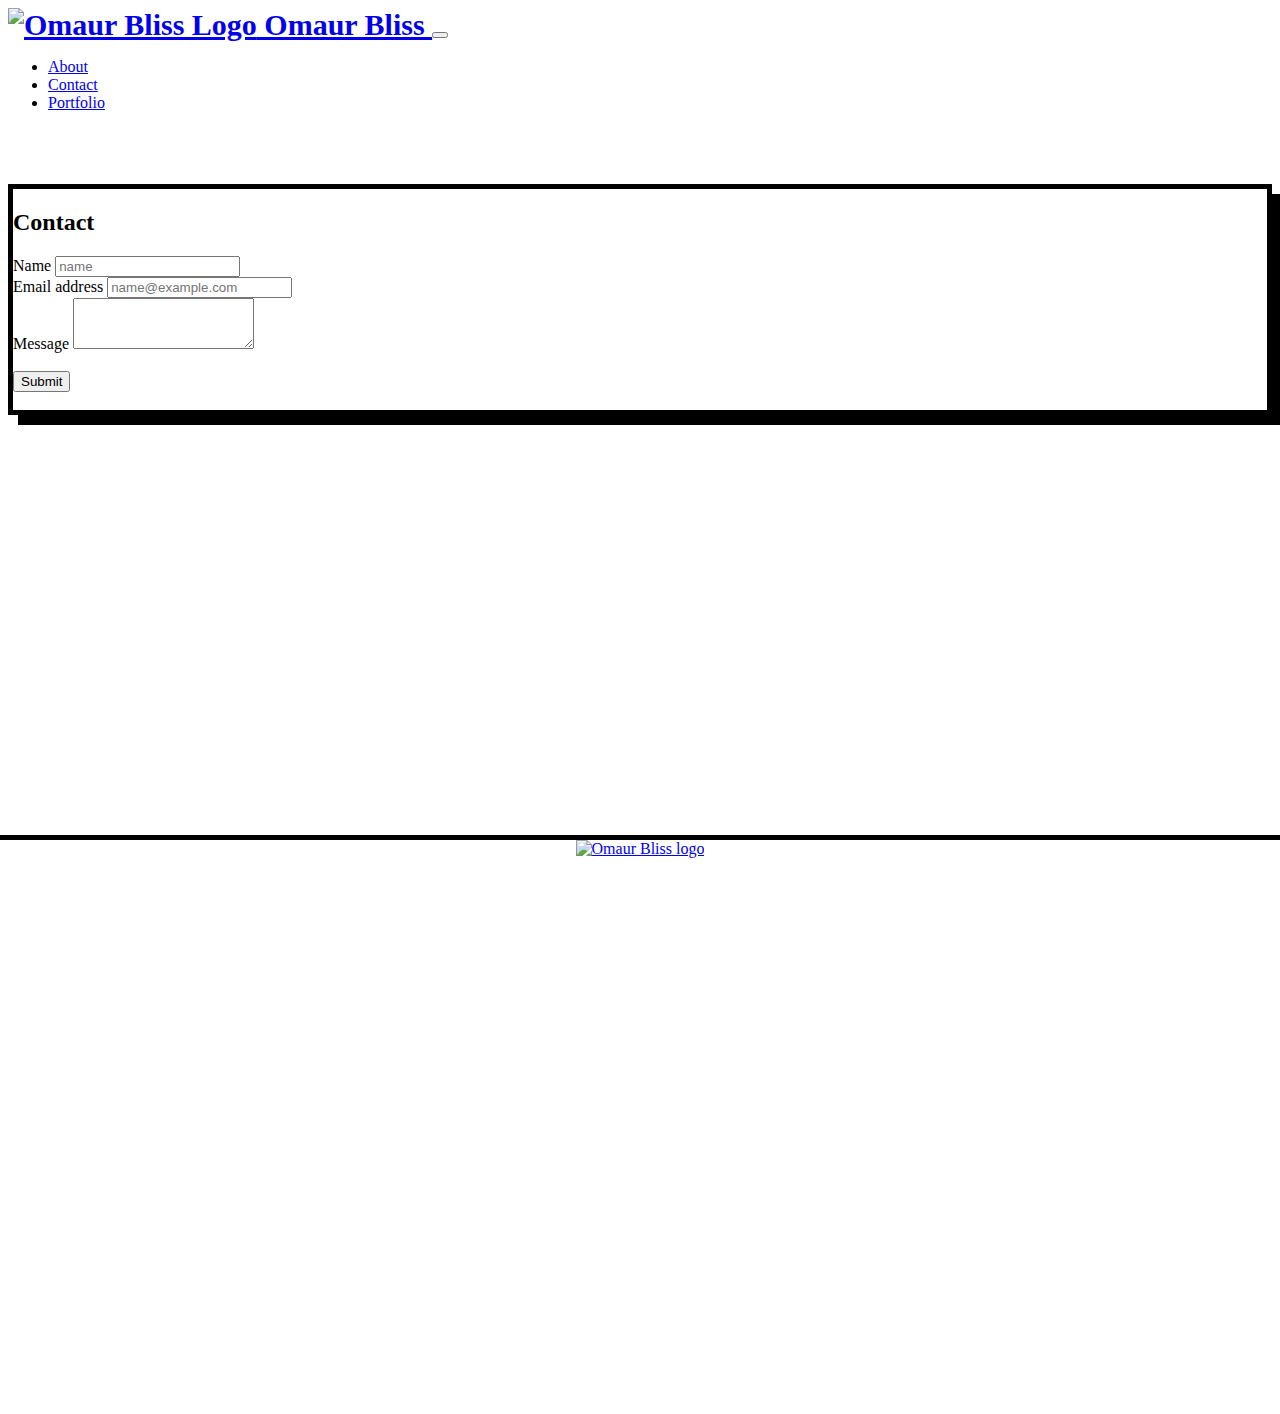
==== contact.html @ 401a422d "added new background photo" ====
<!DOCTYPE html>
<html lang="en">
  <head>
    <meta charset="UTF-8" />
    <meta name="viewport" content="width=device-width, initial-scale=1.0" />
    <title>About Omaur Bliss</title>
    <link
      href="https://cdn.jsdelivr.net/npm/bootstrap@5.0.0-beta1/dist/css/bootstrap.min.css"
      rel="stylesheet"
      integrity="sha384-giJF6kkoqNQ00vy+HMDP7azOuL0xtbfIcaT9wjKHr8RbDVddVHyTfAAsrekwKmP1"
      crossorigin="anonymous"
    />
    <script
      src="https://cdn.jsdelivr.net/npm/bootstrap@5.0.0-beta1/dist/js/bootstrap.bundle.min.js"
      integrity="sha384-ygbV9kiqUc6oa4msXn9868pTtWMgiQaeYH7/t7LECLbyPA2x65Kgf80OJFdroafW"
      crossorigin="anonymous"
    ></script>
    <link rel="stylesheet" href="style.css" />
  </head>
  <!-- Nav begins -->
  <nav class="navbar navbar-expand-lg navbar-light bg-light">
    <div class="container-fluid">
      <a id="strong" class="navbar-brand" href="inde">
        <img
          src="assets/Logo_Ob.png"
          alt="Omaur Bliss Logo"
          width="40"
          height="34"
          class="d-inline-block align-top"
        />
        Omaur Bliss
      </a>
      <button
        class="navbar-toggler"
        type="button"
        data-bs-toggle="collapse"
        data-bs-target="#navbarSupportedContent"
        aria-controls="navbarSupportedContent"
        aria-expanded="false"
        aria-label="Toggle navigation"
      >
        <span class="navbar-toggler-icon"></span>
      </button>
      <div class="collapse navbar-collapse" id="navbarSupportedContent">
        <ul class="navbar-nav ml-auto">
          <li class="nav-item">
            <a class="nav-link active" aria-current="page" href="index.html">About</a>
          </li>
          <li class="nav-item">
            <a class="nav-link" href="#">Contact</a>
          </li>
          <li class="nav-item">
            <a class="nav-link" href="portfolio.html">Portfolio</a>
          </li>
        </ul>
      </div>
    </div>
  </nav>
  <!-- Nav ends -->
  <br />
  <br />
  <form id="border" class="container col-md-4">
    <div class="row"></div>
    <div class="col-md-12"></div>
    <div class="col-md-12">
      <h2 class="textcolor">Contact</h2>
    </div>
    <div class="col-md-12">
      <label for="formGroupExampleInput" class="form-label">Name</label>
      <input type="text" class="form-control" id="formGroupExampleInput" placeholder="name" />
    </div>
    <div class="col-md-12">
      <label for="exampleFormControlInput1" class="form-label">Email address</label>
      <input
        type="email"
        class="form-control"
        id="exampleFormControlInput1"
        placeholder="name@example.com"
      />
    </div>
    <div class="col-md-12">
      <label for="exampleFormControlTextarea1" class="form-label">Message</label>
      <textarea class="form-control" id="exampleFormControlTextarea1" rows="3"></textarea>
    </div>
    <br />
    <div class="col-md-12"></div>
    <button type="submit" class="btn btn-primary">Submit</button>
    <br />
    <br />
  </form>

  <footer id="top" class="container">
    <a class="footer" href="index.html">
      <img src="./assets/OB1_2.png" alt="Omaur Bliss logo" width="60" height="50" />
    </a>
  </footer>
</html>
---- style.css ----
#strong {
  font-weight: bold;
  font-size: 30px;
}

#border {
  border: 5px solid black;
  margin-top: 20px
 
}

body,
html {
  height: 125%;
    /* The image used */
    background-image: url("https://theloon.com/wp-content/uploads/2018/12/glitter.jpg");
   

  

    /* Center and scale the image nicely */
    background-position: center;
    background-repeat: no-repeat;
    background-size: cover;
    
}
/* Portfolio text */
.text {
  font-weight: bold;
  text-align: left;
  margin-top: 20px;
}

form {
  background-color: white;
}

main {
background-color: white;
  
}
.portfolio {
  text-align: center;
  margin-bottom: 20px;
  
}
.container {
  box-shadow: 10px 10px black;
}
/* Margin for bottom of page */
.margin {
  margin-top: 20px;
  margin-bottom: 20px;
}

.footer {
  position: fixed;
  left: 0;
  bottom: 0;
  width: 100%;
  background-color: white;
  height: 60px;
  border-top-width: 5px;
  border-top-style: solid;
  border-top-color:black;
  text-align: center;
}


.fa:hover {
    opacity: 0.7;
}
.fa-linkedin {
  background: #007bb5;
  color: white;
}
.float {
  float: right;

}
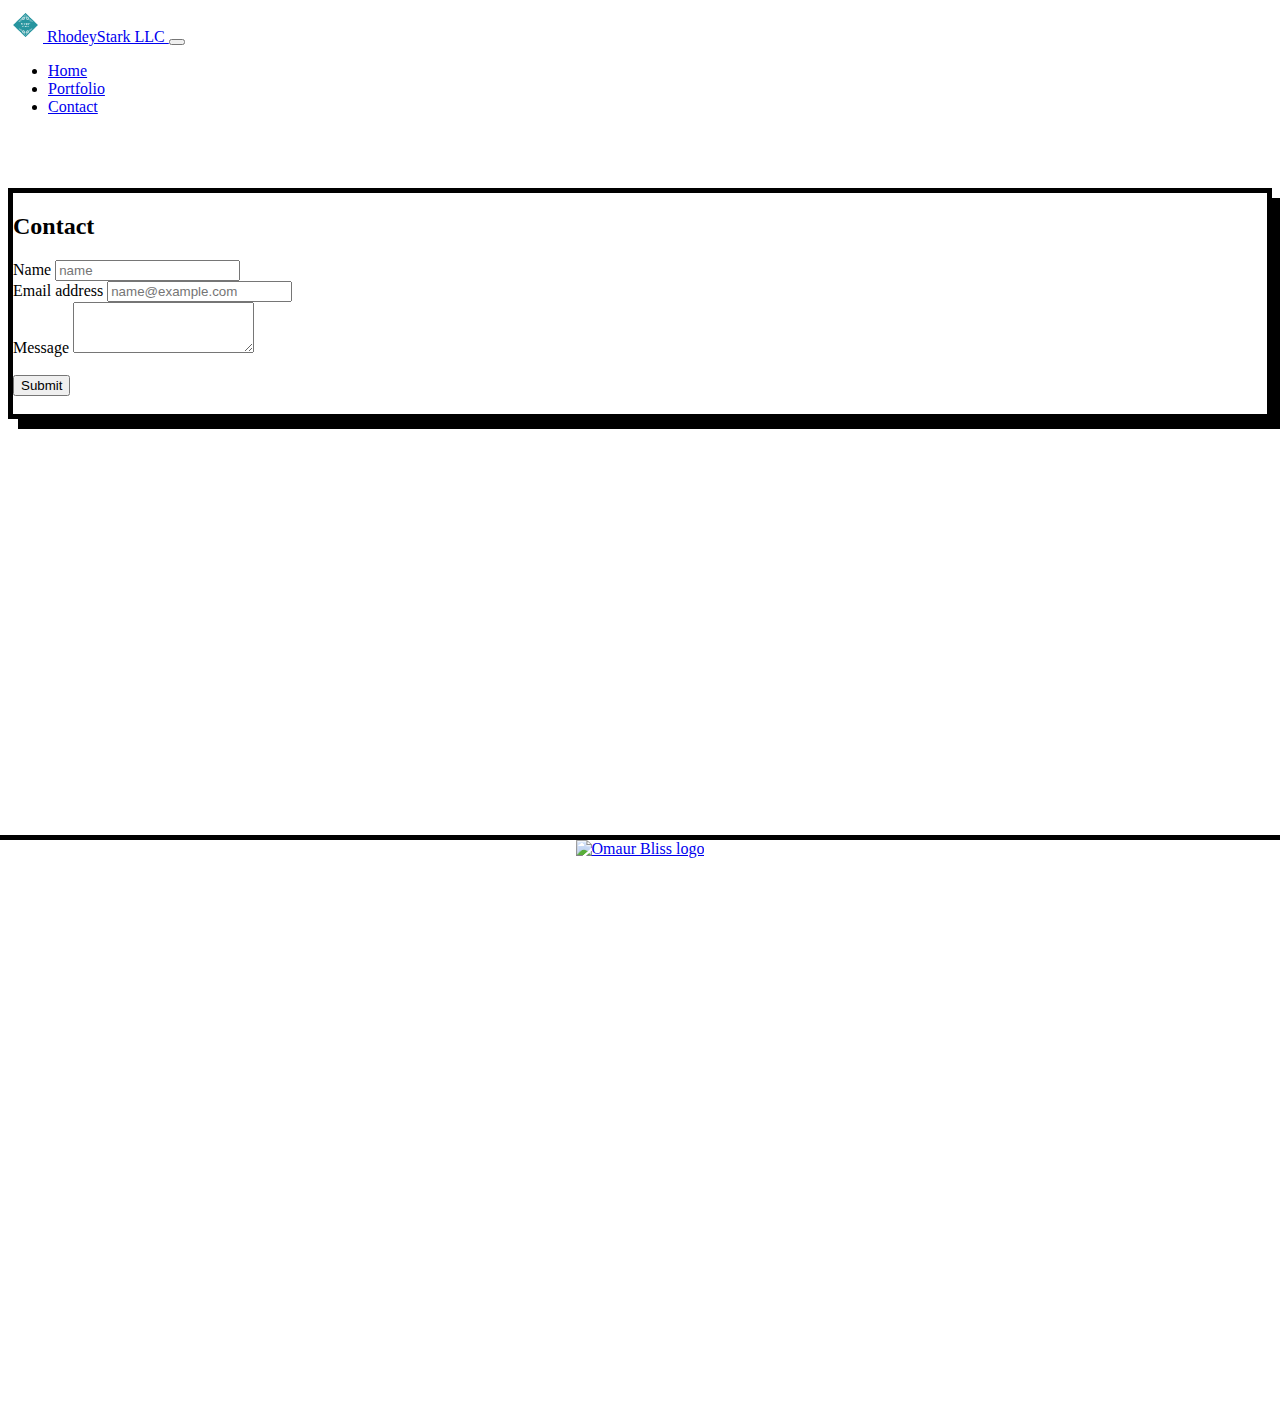
==== commit a01dd4ba: "added logo and fixed navbar" ====
--- a/contact.html
+++ b/contact.html
@@ -20,39 +20,28 @@
   <!-- Nav begins -->
   <nav class="navbar navbar-expand-lg navbar-light bg-light">
     <div class="container-fluid">
-      <a id="strong" class="navbar-brand" href="inde">
-        <img
-          src="assets/Logo_Ob.png"
-          alt="Omaur Bliss Logo"
-          width="40"
-          height="34"
-          class="d-inline-block align-top"
-        />
-        Omaur Bliss
-      </a>
-      <button
-        class="navbar-toggler"
-        type="button"
-        data-bs-toggle="collapse"
-        data-bs-target="#navbarSupportedContent"
-        aria-controls="navbarSupportedContent"
-        aria-expanded="false"
-        aria-label="Toggle navigation"
-      >
+        <a class="navbar-brand" href="index.html">
+            <img src="./assets/assets/rhodeystarkExlogo1.png" alt="Image of RhodeyStark Logo" width="35" height="34" class="d-inline-block align-top">
+            RhodeyStark LLC
+          </a>
+      <button class="navbar-toggler" type="button" data-bs-toggle="collapse" data-bs-target="#navbarText" aria-controls="navbarText" aria-expanded="false" aria-label="Toggle navigation">
         <span class="navbar-toggler-icon"></span>
       </button>
-      <div class="collapse navbar-collapse" id="navbarSupportedContent">
-        <ul class="navbar-nav ml-auto">
+      <div class="collapse navbar-collapse" id="navbarText">
+        <ul class="navbar-nav me-auto mb-2 mb-lg-0">
           <li class="nav-item">
-            <a class="nav-link active" aria-current="page" href="index.html">About</a>
-          </li>
-          <li class="nav-item">
-            <a class="nav-link" href="#">Contact</a>
+            <a class="nav-link active" aria-current="page" href="index.html">Home</a>
           </li>
           <li class="nav-item">
             <a class="nav-link" href="portfolio.html">Portfolio</a>
           </li>
+          <li class="nav-item">
+            <a class="nav-link" href="contact.html">Contact</a>
+          </li>
         </ul>
+        <span class="navbar-text">
+        
+        </span>
       </div>
     </div>
   </nav>
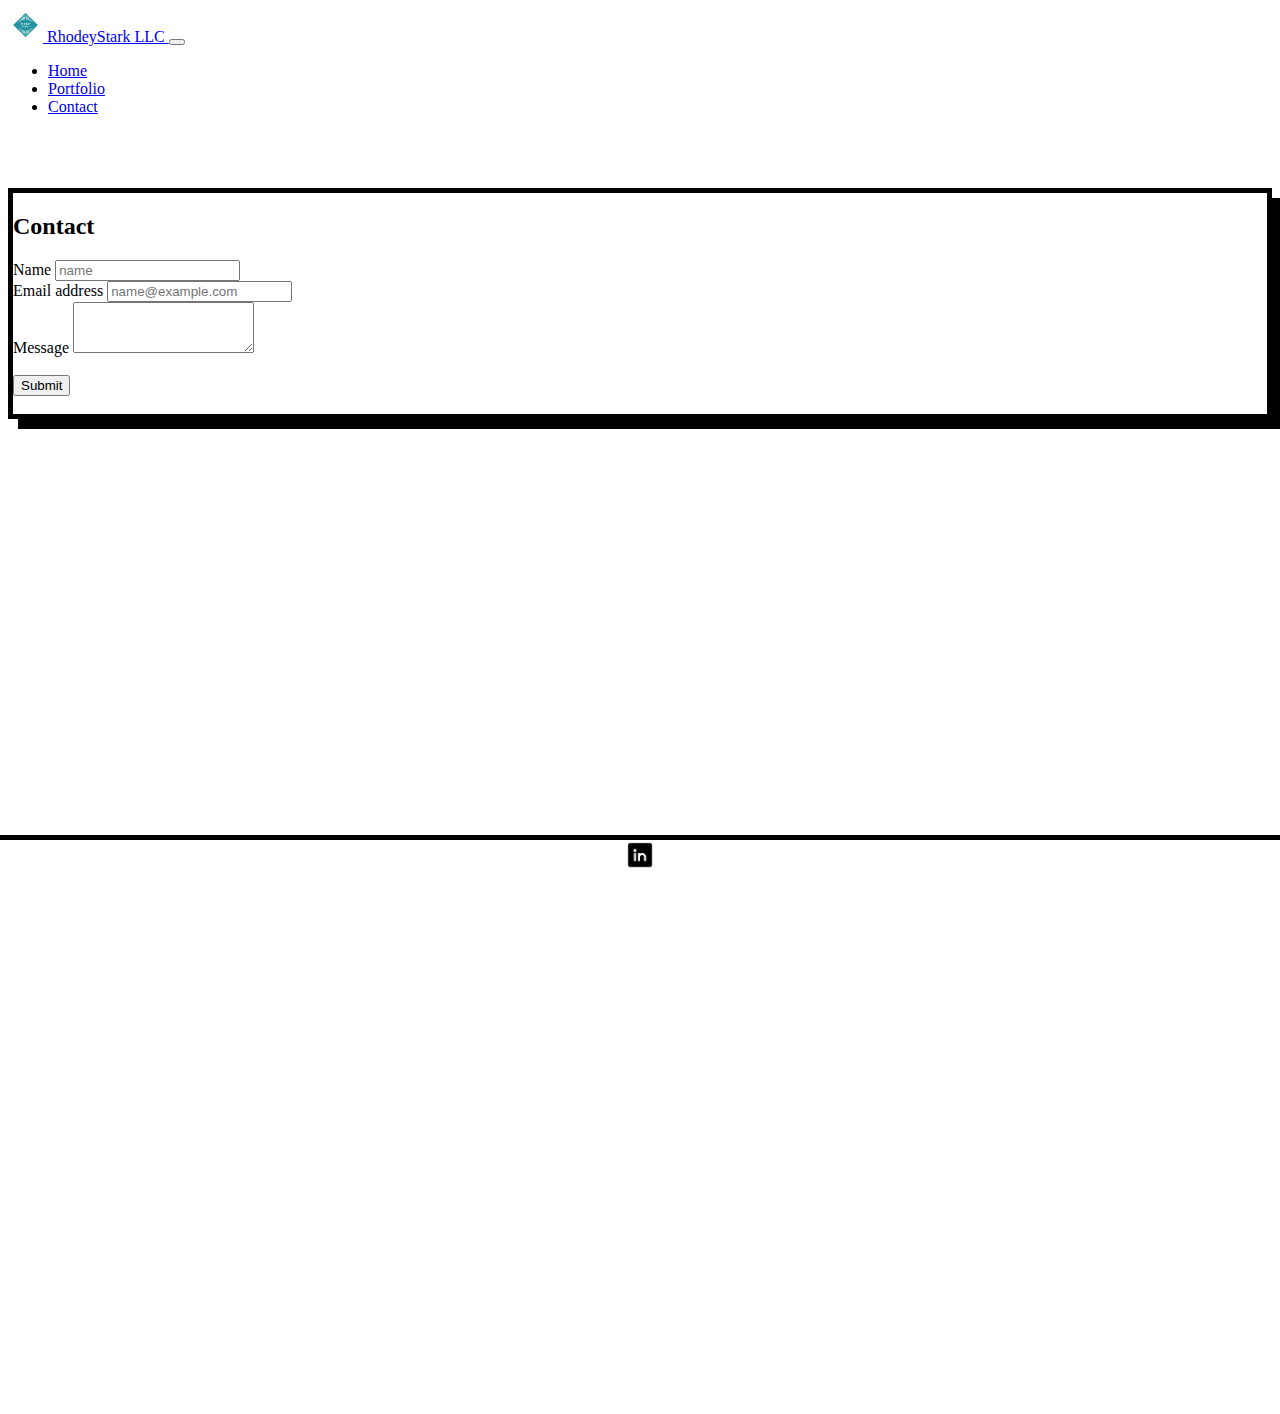
==== commit 961aa251: "added footer to all pages" ====
--- a/contact.html
+++ b/contact.html
@@ -78,9 +78,18 @@
     <br />
   </form>
 
-  <footer id="top" class="container">
-    <a class="footer" href="index.html">
-      <img src="./assets/OB1_2.png" alt="Omaur Bliss logo" width="60" height="50" />
-    </a>
+  <footer class="container">
+    <div class="row">
+      <div class="col-md-6">
+        <a class="footer" href="https://www.linkedin.com/in/omaur-bliss-35877b21/">
+          <img
+            src="./assets/assets/linkedin-icon-png-1.png"
+            alt="Omaur Bliss logo"
+            width="30"
+            height="30"
+          />
+        </a>
+      </div>
+    </div>
   </footer>
 </html>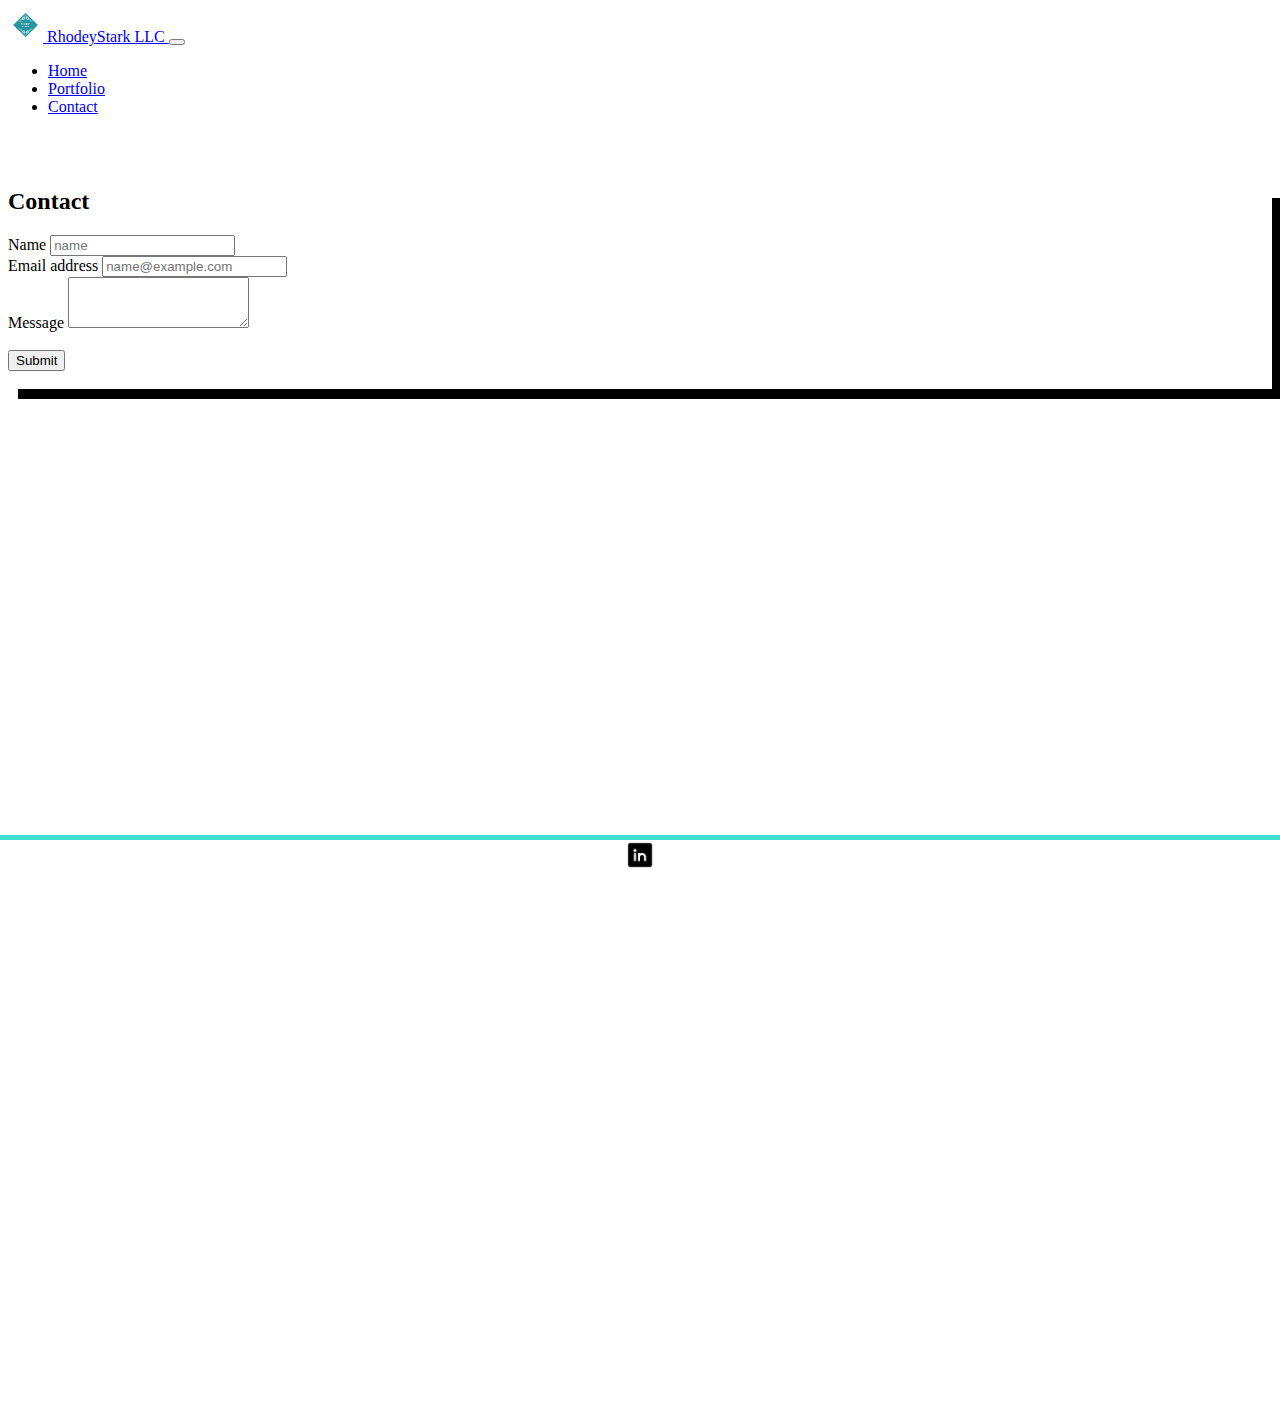
==== commit 614b7e20: "got rid of solid border" ====
--- a/contact.html
+++ b/contact.html
@@ -48,7 +48,7 @@
   <!-- Nav ends -->
   <br />
   <br />
-  <form id="border" class="container col-md-4">
+  <form class="container col-md-4">
     <div class="row"></div>
     <div class="col-md-12"></div>
     <div class="col-md-12">
--- a/style.css
+++ b/style.css
@@ -62,7 +62,7 @@
   height: 60px;
   border-top-width: 5px;
   border-top-style: solid;
-  border-top-color:black;
+  border-top-color: turquoise;
   text-align: center;
 }
 
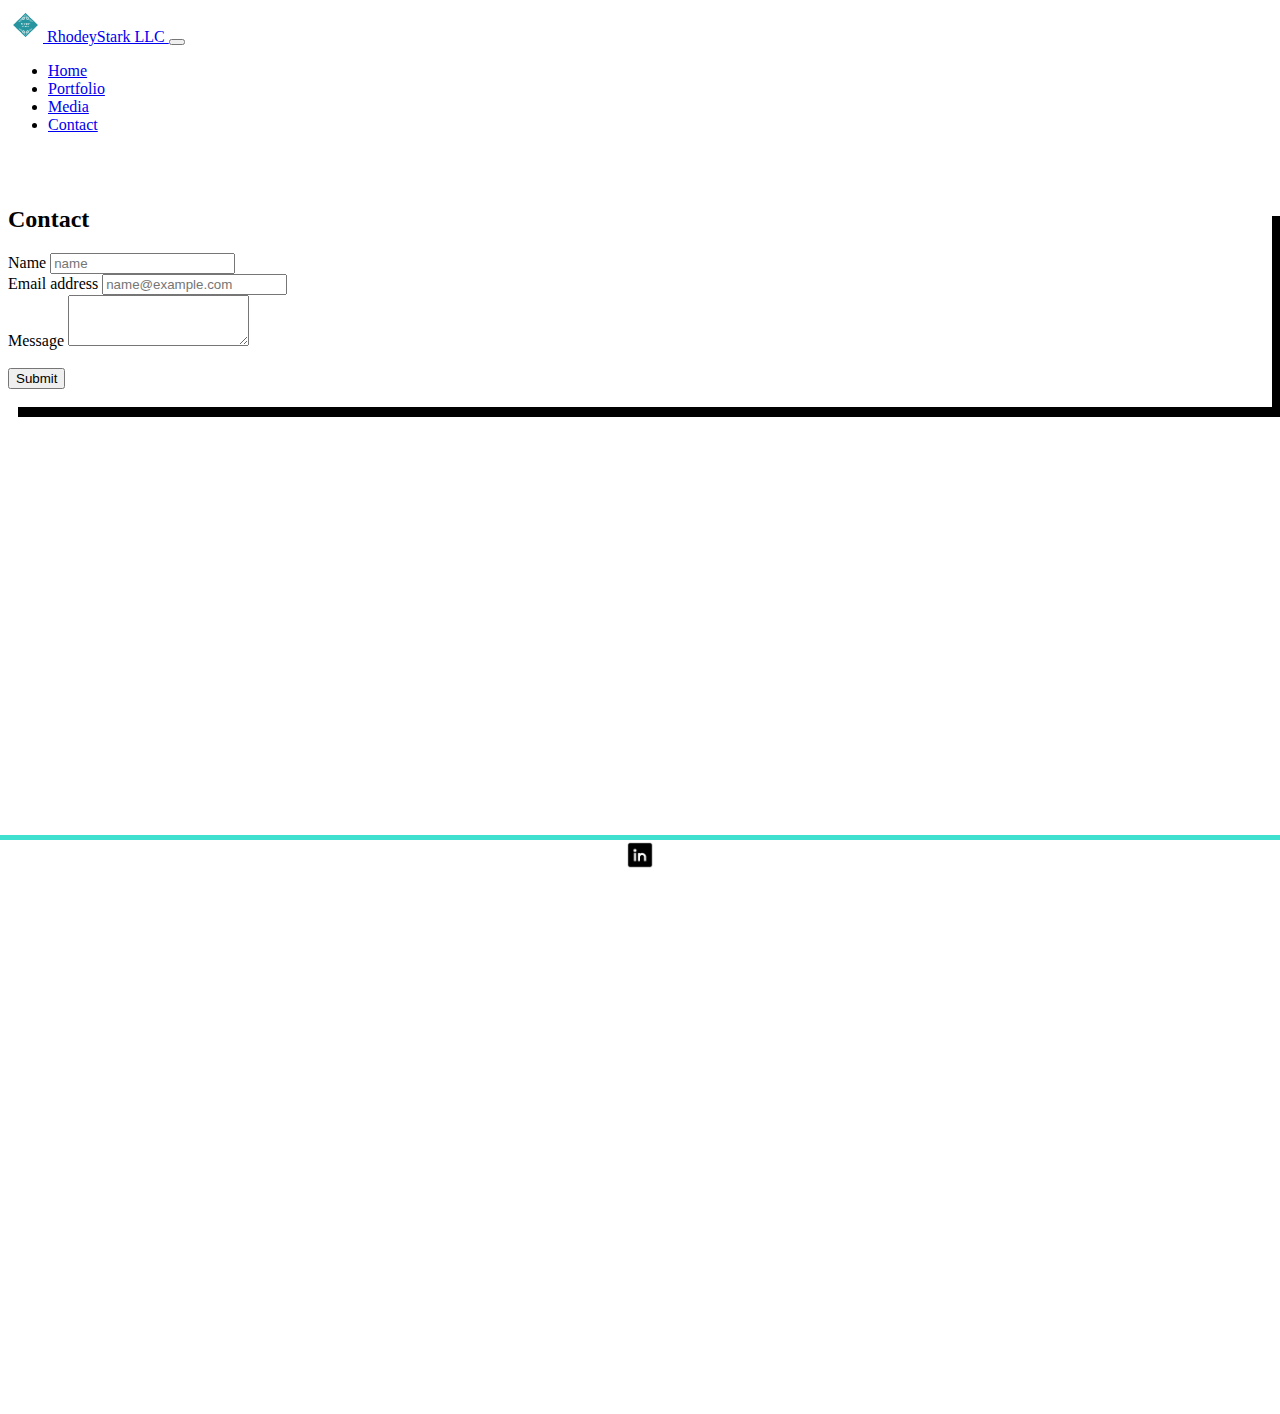
==== commit 39bf9b8a: "added content to media page" ====
--- a/contact.html
+++ b/contact.html
@@ -20,11 +20,25 @@
   <!-- Nav begins -->
   <nav class="navbar navbar-expand-lg navbar-light bg-light">
     <div class="container-fluid">
-        <a class="navbar-brand" href="index.html">
-            <img src="./assets/assets/rhodeystarkExlogo1.png" alt="Image of RhodeyStark Logo" width="35" height="34" class="d-inline-block align-top">
-            RhodeyStark LLC
-          </a>
-      <button class="navbar-toggler" type="button" data-bs-toggle="collapse" data-bs-target="#navbarText" aria-controls="navbarText" aria-expanded="false" aria-label="Toggle navigation">
+      <a class="navbar-brand" href="index.html">
+        <img
+          src="./assets/assets/rhodeystarkExlogo1.png"
+          alt="Image of RhodeyStark Logo"
+          width="35"
+          height="34"
+          class="d-inline-block align-top"
+        />
+        RhodeyStark LLC
+      </a>
+      <button
+        class="navbar-toggler"
+        type="button"
+        data-bs-toggle="collapse"
+        data-bs-target="#navbarText"
+        aria-controls="navbarText"
+        aria-expanded="false"
+        aria-label="Toggle navigation"
+      >
         <span class="navbar-toggler-icon"></span>
       </button>
       <div class="collapse navbar-collapse" id="navbarText">
@@ -36,12 +50,13 @@
             <a class="nav-link" href="portfolio.html">Portfolio</a>
           </li>
           <li class="nav-item">
+            <a class="nav-link" href="media.html">Media</a>
+          </li>
+          <li class="nav-item">
             <a class="nav-link" href="contact.html">Contact</a>
           </li>
         </ul>
-        <span class="navbar-text">
-        
-        </span>
+        <span class="navbar-text"> </span>
       </div>
     </div>
   </nav>
@@ -92,4 +107,4 @@
       </div>
     </div>
   </footer>
-</html>+</html>
--- a/style.css
+++ b/style.css
@@ -3,12 +3,14 @@
   font-size: 30px;
 }
 
-#border {
+/* #border {
   border: 5px solid black;
   margin-top: 20px
  
+} */
+.nav-border{
+  border-bottom: 2px turquoise;
 }
-
 body,
 html {
   height: 125%;
@@ -29,6 +31,10 @@
   font-weight: bold;
   text-align: left;
   margin-top: 20px;
+}
+
+#text-shadow {
+  text-shadow: 2px 2px 8px #FF0000;
 }
 
 form {
